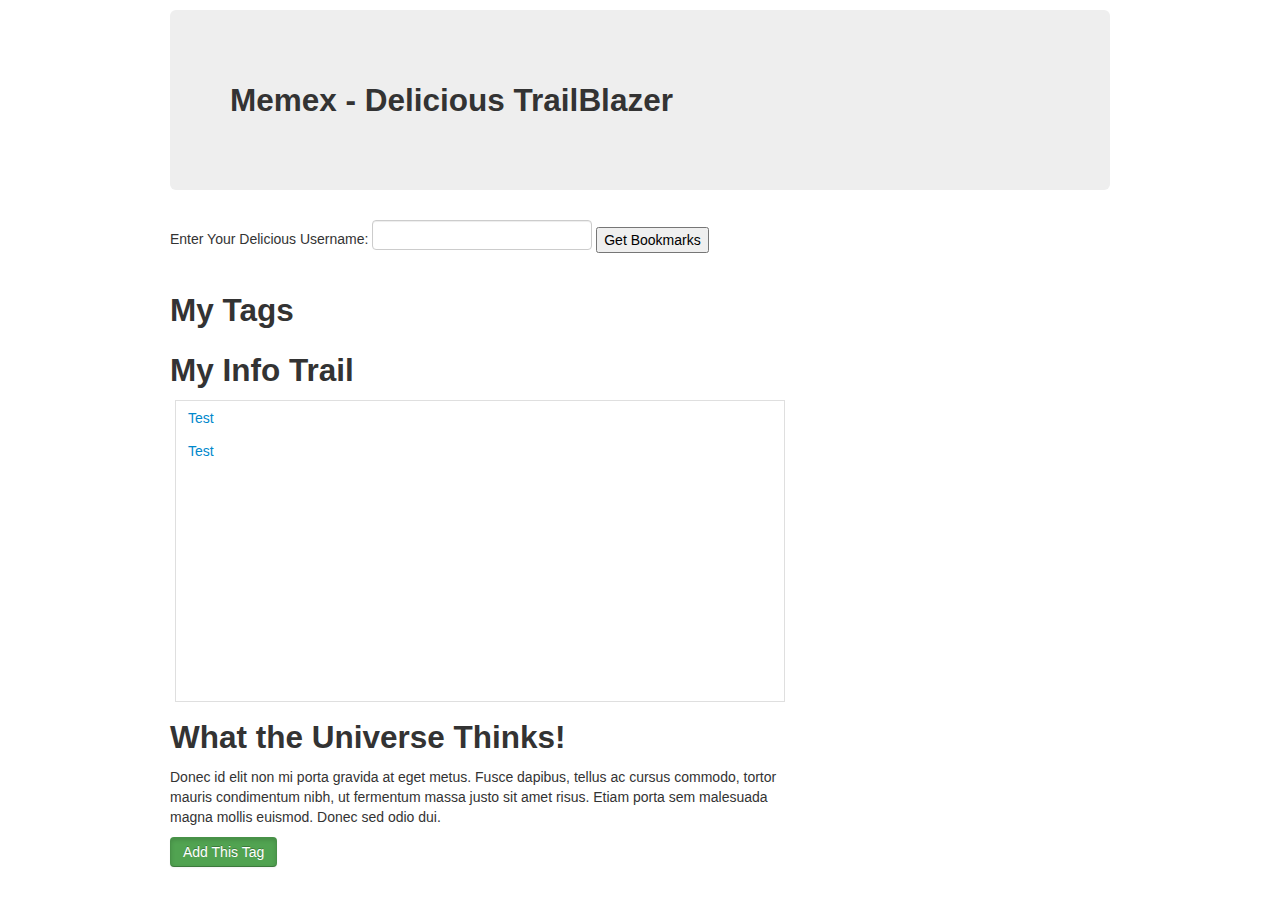
==== DerekExampleFiles/index.html @ f692395e "FolderCreate" ====
<!DOCTYPE html>
<html>
    <head>
        <meta charset="utf-8">
            <title>IOLab | Memex</title>
            <link rel="stylesheet" href="css/bootstrap.min.css">
                <link rel="stylesheet" href="css/bootstrap.css">
            <link rel="stylesheet" type="text/css" href="css/main.css" />
              
             
    </head>
    
    <body>
        
       
        <div class="container">
            
            <div class="hero-unit">
                <h2>Memex - Delicious TrailBlazer</h2>
                
              
            </div><!-- .hero-unit -->
            <form id="load_bookmarks" method="get">
                <p id="tag_request_username">Enter Your Delicious Username:
                <input type="text" name="username" id="username" value=""/>
                    <input type="submit" value="Get Bookmarks"/></p>
            </form>
            
            
            <div class="row">
                <!-- Tag Cloud to be displayed here -->
                <div class="span9">
                    <h2>My Tags</h2>
                    <p></p>   
                </div><!-- .span4 -->
                
                <div class="span8">
                    <h2>My Info Trail</h2>
                    <div id="trails">
                        <ul class="nav nav-pills nav-stacked">
                            <li><a href="#">Test</a></li>
                            <li><a href="#">Test</a></li>
                        </ul>
                    </div>
                    
                    <!--  Carousel - consult the Twitter Bootstrap docs at
      http://twitter.github.com/bootstrap/javascript.html#carousel -->
                    <!--<div id="this-carousel-id" class="carousel slide"><!-\- class of slide for animation -\->
                        <div class="carousel-inner">
                            <div class="item active"><!-\- class of active since it's the first item -\->
                                <img src="http://placehold.it/1200x480" alt="" />
                                <div class="carousel-caption">
                                    <p>Caption text here</p>
                                </div>
                            </div>
                            <div class="item">
                                <img src="http://placehold.it/1200x480" alt="" />
                                <div class="carousel-caption">
                                    <p>Caption text here</p>
                                </div>
                            </div>
                            <div class="item">
                                <img src="http://placehold.it/1200x480" alt="" />
                                <div class="carousel-caption">
                                    <p>Caption text here</p>
                                </div>
                            </div>
                            <div class="item">
                                <img src="http://placehold.it/1200x480" alt="" />
                                <div class="carousel-caption">
                                    <p>Caption text here</p>
                                </div>
                            </div>
                        </div><!-\- /.carousel-inner -\->
                        <!-\-  Next and Previous controls below
        href values must reference the id for this carousel -\->
                        <a class="carousel-control left" href="#this-carousel-id" data-slide="prev">&lsaquo;</a>
                        <a class="carousel-control right" href="#this-carousel-id" data-slide="next">&rsaquo;</a>
                    </div>--><!-- /.carousel -->
                </div><!-- .span8 -->
                
                <div class="span8">
                    <h2>What the Universe Thinks!</h2>
                    <p>Donec id elit non mi porta gravida at eget metus. Fusce dapibus, tellus ac cursus commodo, tortor mauris condimentum nibh, ut fermentum massa justo sit amet risus. Etiam porta sem malesuada magna mollis euismod. Donec sed odio dui. </p>
                    <input type="submit" class="btn btn-success active" value="Add This Tag"/>
                </div><!-- .span4 -->
                
            </div><!-- .row -->
        </div><!-- .container -->
        <script src="js/jquery-1.10.2.min.js"></script>
        <script src="js/bootstrap.min.js"></script>
        <script src="js/memex.js"></script> 
    </body>
</html>
---- DerekExampleFiles/css/main.css ----
#bookmarks,
#trails {
	background-color: #FFFFFF;
	min-height:300px;
	border: 1px solid #DFDFDF;
	margin: 5px;
}
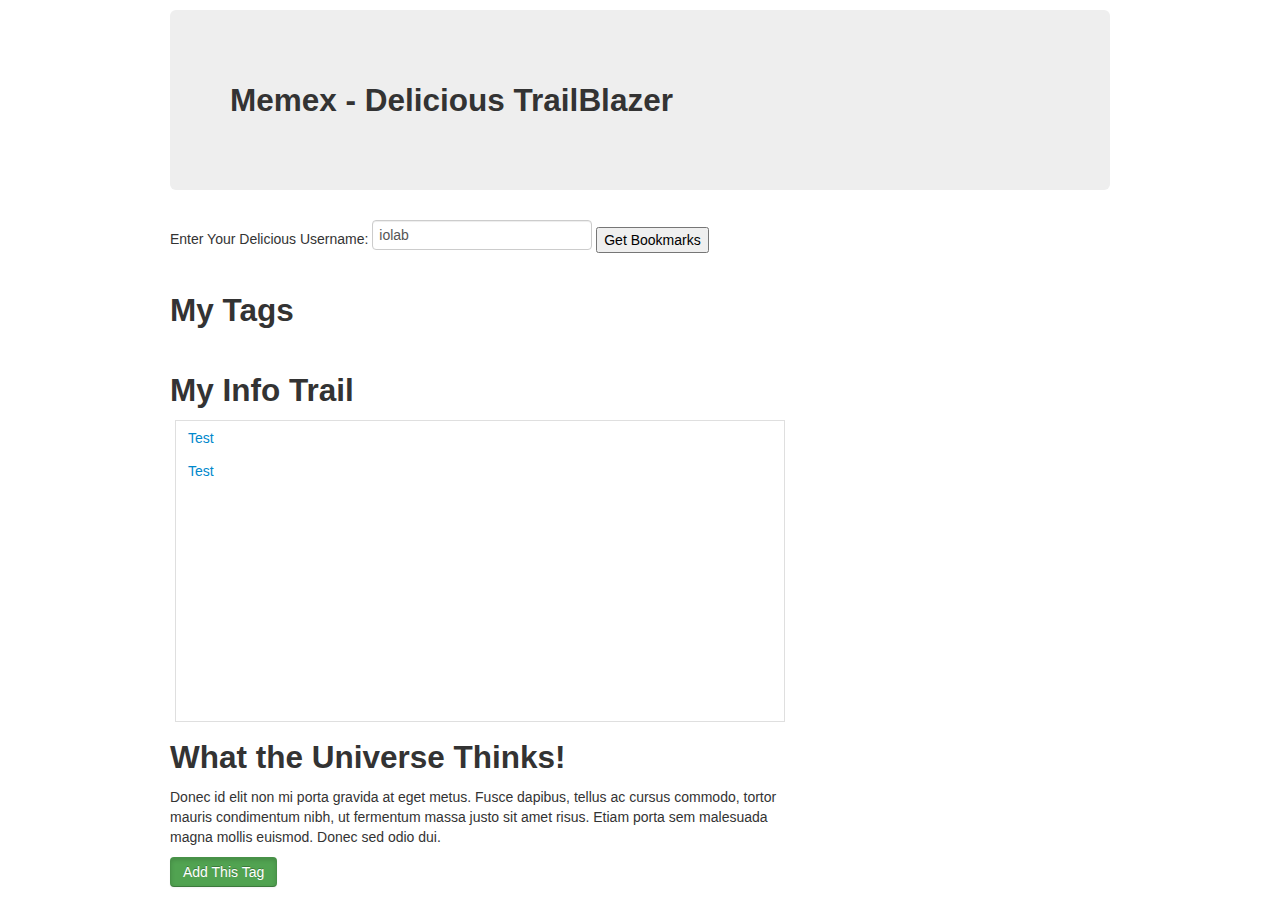
==== commit 9927d1f4: "Update memex.js and index.html in master file" ====
--- a/DerekExampleFiles/index.html
+++ b/DerekExampleFiles/index.html
@@ -22,16 +22,19 @@
             </div><!-- .hero-unit -->
             <form id="load_bookmarks" method="get">
                 <p id="tag_request_username">Enter Your Delicious Username:
-                <input type="text" name="username" id="username" value=""/>
+                <input type="text" name="username" id="username" value="iolab"/>
                     <input type="submit" value="Get Bookmarks"/></p>
             </form>
             
             
             <div class="row">
-                <!-- Tag Cloud to be displayed here -->
+                <!-- Tags to be displayed here -->
                 <div class="span9">
                     <h2>My Tags</h2>
-                    <p></p>   
+                    <div id="tag_trails">
+                        <ul class="nav nav-pills nav-stacted">
+                        <ul>
+                    </div>   
                 </div><!-- .span4 -->
                 
                 <div class="span8">
